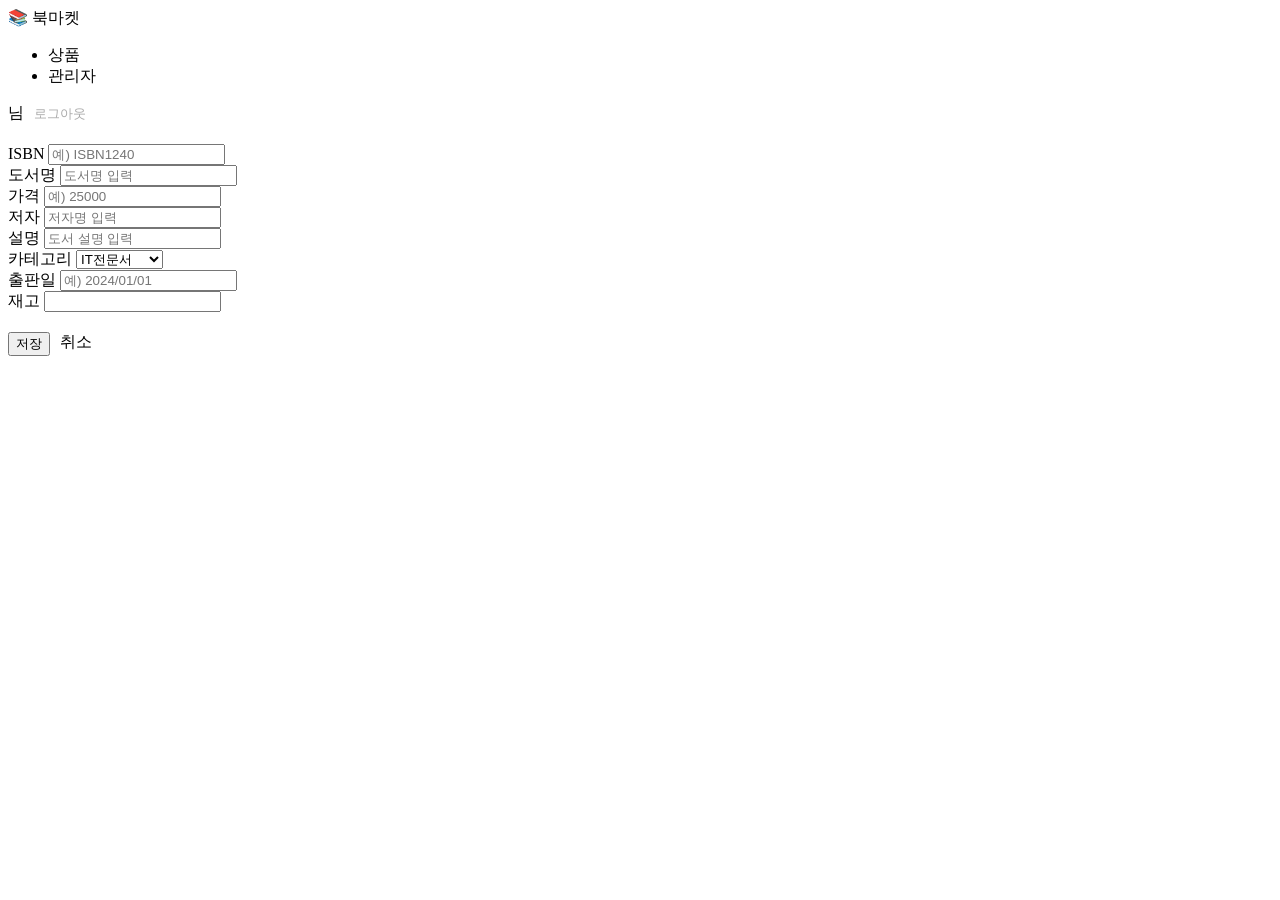
==== src/main/resources/templates/admin/book-form.html @ fd0c0002 "feat: initial commit - bookmarket spring boot project" ====
<!DOCTYPE html>
<html xmlns:th="http://www.thymeleaf.org"
      xmlns:sec="http://www.thymeleaf.org/extras/spring-security">
<head>
  <meta charset="UTF-8">
  <title>북마켓 - 도서 등록/수정</title>
  <link rel="stylesheet" th:href="@{/css/style.css}">
</head>
<body>

<nav class="navbar">
  <div class="nav-brand"><a th:href="@{/books}">📚 북마켓</a></div>
  <ul class="nav-menu">
    <li><a th:href="@{/books}">상품</a></li>
    <li><a th:href="@{/admin}" class="active">관리자</a></li>
  </ul>
  <div class="nav-user">
    <span sec:authentication="name"></span>님
    <form th:action="@{/member/logout}" method="post" style="display:inline">
      <input type="hidden" th:name="${_csrf.parameterName}" th:value="${_csrf.token}">
      <button type="submit"
              style="background:none; border:none; color:#aaa; cursor:pointer;">
        로그아웃
      </button>
    </form>
  </div>
</nav>

<div class="container">
  <h2 th:text="${book.bookId == null} ? '📖 도서 등록' : '📖 도서 수정'"></h2>

  <div class="order-card">
    <form th:action="@{/books/admin/save}" method="post">
      <input type="hidden" th:name="${_csrf.parameterName}" th:value="${_csrf.token}">
      <input type="hidden" name="bookId" th:value="${book.bookId}">

      <div class="form-group">
        <label>ISBN</label>
        <input type="text" name="isbn" th:value="${book.isbn}"
               placeholder="예) ISBN1240" required>
      </div>
      <div class="form-group">
        <label>도서명</label>
        <input type="text" name="title" th:value="${book.title}"
               placeholder="도서명 입력" required>
      </div>
      <div class="form-group">
        <label>가격</label>
        <input type="number" name="price" th:value="${book.price}"
               placeholder="예) 25000" required>
      </div>
      <div class="form-group">
        <label>저자</label>
        <input type="text" name="author" th:value="${book.author}"
               placeholder="저자명 입력">
      </div>
      <div class="form-group">
        <label>설명</label>
        <input type="text" name="description" th:value="${book.description}"
               placeholder="도서 설명 입력">
      </div>
      <div class="form-group">
        <label>카테고리</label>
        <select name="category">
          <option value="IT전문서"
                  th:selected="${book.category == 'IT전문서'}">IT전문서</option>
          <option value="컴퓨터입문"
                  th:selected="${book.category == '컴퓨터입문'}">컴퓨터입문</option>
          <option value="자격증"
                  th:selected="${book.category == '자격증'}">자격증</option>
          <option value="기타"
                  th:selected="${book.category == '기타'}">기타</option>
        </select>
      </div>
      <div class="form-group">
        <label>출판일</label>
        <input type="text" name="releaseDate" th:value="${book.releaseDate}"
               placeholder="예) 2024/01/01">
      </div>
      <div class="form-group">
        <label>재고</label>
        <input type="number" name="stock"
               th:value="${book.stock != 0} ? ${book.stock} : 100">
      </div>

      <div style="display:flex; gap:10px; margin-top:20px;">
        <button type="submit" class="btn-primary">저장</button>
        <a th:href="@{/admin}" class="btn-cart">취소</a>
      </div>
    </form>
  </div>
</div>
</body>
</html>
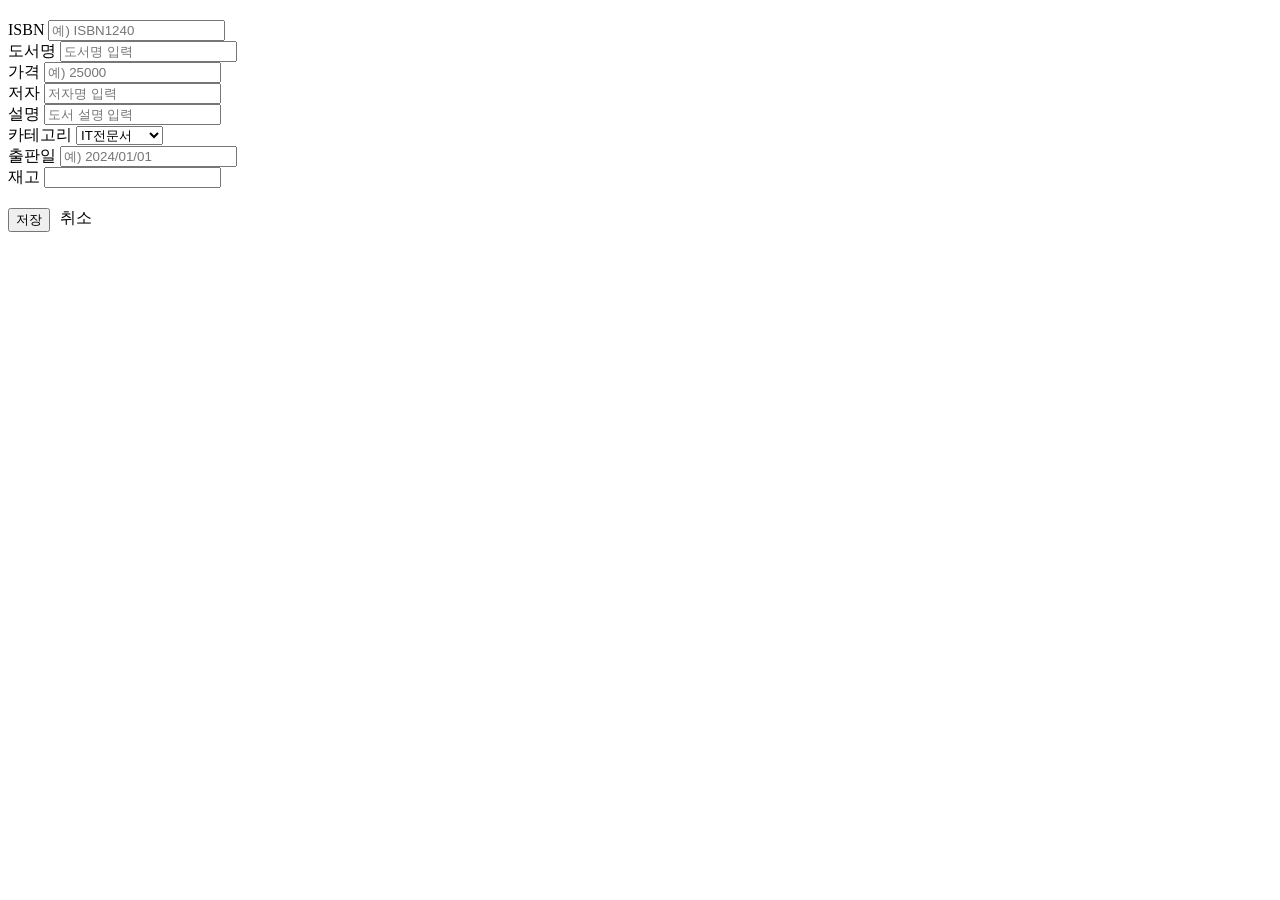
==== commit 7687f3e2: "Add dropdown navigation menus" ====
--- a/src/main/resources/templates/admin/book-form.html
+++ b/src/main/resources/templates/admin/book-form.html
@@ -8,23 +8,7 @@
 </head>
 <body>
 
-<nav class="navbar">
-  <div class="nav-brand"><a th:href="@{/books}">📚 북마켓</a></div>
-  <ul class="nav-menu">
-    <li><a th:href="@{/books}">상품</a></li>
-    <li><a th:href="@{/admin}" class="active">관리자</a></li>
-  </ul>
-  <div class="nav-user">
-    <span sec:authentication="name"></span>님
-    <form th:action="@{/member/logout}" method="post" style="display:inline">
-      <input type="hidden" th:name="${_csrf.parameterName}" th:value="${_csrf.token}">
-      <button type="submit"
-              style="background:none; border:none; color:#aaa; cursor:pointer;">
-        로그아웃
-      </button>
-    </form>
-  </div>
-</nav>
+<div th:replace="~{fragments/navbar :: navbar('admin')}"></div>
 
 <div class="container">
   <h2 th:text="${book.bookId == null} ? '📖 도서 등록' : '📖 도서 수정'"></h2>
@@ -91,4 +75,4 @@
   </div>
 </div>
 </body>
-</html>+</html>
